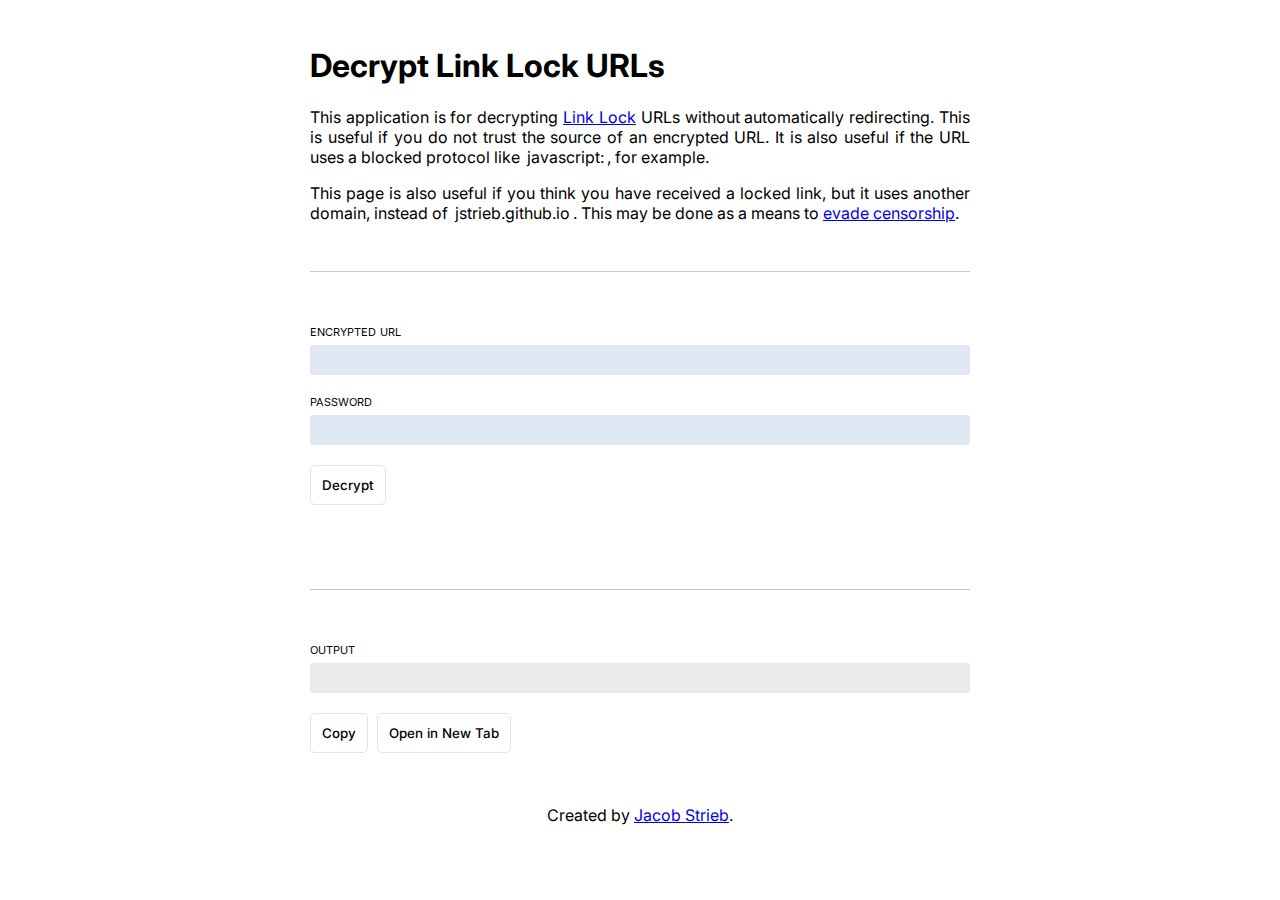
==== decrypt/index.html @ edbac36a "main" ====
<!DOCTYPE html>
<html xmlns="http://www.w3.org/1999/xhtml" lang="en">

<head>
  <!-- Metadata -->
  <meta charset="utf-8" />
  <meta name="author" content="Jacob Strieb" />
  <meta name="description" content="Password protect links using AES in the browser." />
  <meta name="viewport" content="width=device-width, initial-scale=1.0, user-scalable=yes" />

  <link rel="shortcut icon" type="image/x-icon" href="../favicon.ico">

  <title>Decrypt Link Lock URLs</title>

  <!-- Styles -->
  <link rel="stylesheet" href="../style.css" type="text/css" />

  <!-- Scripts -->
  <script type="text/javascript" src="../b64.js"></script>
  <script type="text/javascript" src="../api.js"></script>
  <script type="text/javascript" src="decrypt.js"> </script>
</head>

<body onload="main()">
  <!-- View on GitHub ribbon -->
  <a href="https://github.com/jstrieb/link-lock" target="_blank">
    <img class="ribbon" src="../corner-ribbon-minified.svg" alt="View on GitHub" />
  </a>

  <!-- Explanation for those who do not have JavaScript enabled -->
  <noscript>
  <div class="red-border">
    <p>If you are seeing this, it means that you have JavaScript disabled. Please enable JavaScript to access the locked link.</p>

    <p>This application is entirely programmed in JavaScript. This was done intentionally, so that all encryption and decryption happens client-side. This means the code runs as a distributed application, relying only on GitHub Pages for infrastructure. It also means that no data about locked links is ever stored on a server. The code is designed to be auditable so users can investigate what is happening behind the scenes.</p>

    <p>If you still want to run the application, I encourage you to clone the <a href="https://github.com/jstrieb/link-lock">source code on GitHub</a>. That way you can disable JavaScript only for trusted files on your local machine.</p>
  </div>
  </noscript>

  <!-- Display errors in a big red box -->
  <div class="error red-border" style="display: none">
    <p id="errortext">Error</p>
    <button onclick="main()">Try again</button>
    <a href="https://jstrieb.github.io/link-lock"><button>Lock a link</button></a>
  </div>

  <h1>Decrypt Link Lock URLs</h1>
  <p>This application is for decrypting <a href="https://github.com/jstrieb/link-lock" target="_blank">Link Lock</a> URLs without automatically redirecting. This is useful if you do not trust the source of an encrypted URL. It is also useful if the URL uses a blocked protocol like <code>javascript:</code>, for example.</p>

  <p>This page is also useful if you think you have received a locked link, but it uses another domain, instead of <code>jstrieb.github.io</code>. This may be done as a means to <a target="_blank" href="https://github.com/jstrieb/link-lock/#evading-censorship">evade censorship</a>.</p>

  <hr />

  <div class="form">
    <label for="encrypted-url">encrypted url</label>
    <input type="url" id="encrypted-url" oninput="document.querySelector('.alert').style.opacity = 0" />
    <label for="password">password</label>
    <input type="password" id="password" />
    <button onclick="onDecrypt()">Decrypt</button>
    <p class="alert">INVISIBLE</p>
  </div>

  <hr />

  <!-- Output area -->
  <div class="output">
    <label for="output">output</label>
    <input type="text" id="output" readonly/>
    <button id="copy" onclick="onCopy('output')">Copy</button>
    <a href="" id="open" target="_blank"><button>Open in New Tab</button></a>
    <p class="alert" id="copy-alert">Copied</p>
  </div>

  <!-- Page footer -->
  <footer>
  <hr />
  <p class="copyright">Created by <a href="https://jstrieb.github.io">Jacob Strieb</a>.</p>
  </footer>
</body>
</body>

</html>
---- style.css ----
@import url('https://fonts.googleapis.com/css2?family=Inter:wght@100;200;300;400;500;600;700;800;900&display=swap');
html {
  font-family: 'Inter';
  padding: 10px;
}

body {
  padding: 15px;
  display: block;
  margin: auto;
  max-width: 66ch;
}
.contin {
  box-shadow:0 0.3rem 1.2rem 0 rgb(5 10 15 / 19%);
}
:active, :hover, :focus {
    outline: 0;
    outline-offset: 0;
}
p {
  text-align: justify;
}

ul, ol {
  padding-left: 1em;
}

ol li {
  margin-bottom: 1em;
}

button {
  padding: 11px;
  background: #fff;
  color: black;
  border: 1px solid #e1e4e8;
  border-radius: 5px;
  margin-top: 5px;
  margin-right: 5px;
  cursor: pointer;
  font-weight: 500;
  font-family:'Inter';
  white-space: nowrap;
}

label {
  display: block;
  font-variant: small-caps;
  margin-bottom: 5px;
}

summary {
  font-variant: small-caps;
  margin-bottom: 5px;
  user-select: none;
}

input, textarea {
  padding: 7px;
  background: #e0e8f3;
  border: none;
  border-radius: 3px;
  margin-bottom: 15px;
  box-sizing: border-box;
  width: 100%;
  resize: none;
  font-family: 'Inter';
}

input[type="checkbox"] {
  margin-right: 0;
  cursor: pointer;
}

hr {
  margin-top: 3em;
  margin-bottom: 3em;
  border: 0;
  border-top: 0.5px solid rgba(200, 200, 200, 1);
}

footer hr {
  display:none;
}

footer p {
  text-align: center;
}

*[aria-disabled="true"] {
  pointer-events: none;
  cursor: not-allowed;
  user-select: none;
}

code {
  font-family: 'Inter';
  padding: 0 3px;
}


/*******************************************************************************
 * Classes
 ******************************************************************************/

/* View on GitHub SVG ribbon */
@media (max-width: 100ch) {
  .ribbon {
    width: 100px;
    height: 100px;
  }
}

.ribbon {
  position: absolute;
  top: 0;
  right: 0;
  display: none;
}


/* Error area */
.red-border {
  box-shadow: 0 0.3rem 1.2rem 0 rgb(5 10 15 / 19%);
  border-radius: 7px;
  padding: 2em;
}

.error, .error p {
  text-align: center;
}


/* Password & Confirm Password inputs */
.split-row {
  display: flex;
  flex-flow: row wrap;
  justify-content: space-between;
  align-items: center;
}

.password {
  flex: 1;
}

.confirm-password {
  flex: 1;
  margin-left: 20px;
}



/* Advanced settings */
#advanced-label {
  cursor: pointer;
  margin-bottom: 10px;
}

.advanced {
  display: flex;
  flex-flow: row wrap;
}

.advanced .labeled-input {
  display: flex;
  flex-flow: row-reverse nowrap;
  justify-content: flex-end;
}

.advanced .labeled-input label {
  width: auto;
  margin-right: 20px;
  white-space: nowrap;
  cursor: pointer;
}

.advanced .labeled-input input {
  width: auto;
  margin-right: 5px;
}


/* Output area */
.output input {
  background: rgba(235, 235, 235, 1);
}

.alert {
  opacity: 0;
  transition: opacity 0.25s;
}


/* Bookmarks that look like buttons, but different */
.bookmark {
  padding: 11px;
  background: none;
  color: rgb(95, 158, 160);
  border: 3px solid;
  border-radius: 5px;
  font-weight: bold;
  text-decoration: none;
  margin-top: 5px;
  margin-right: 5px;
  cursor: pointer;
  display: inline-block;
  margin: auto;
  text-align: center;
}

.bookmark:hover {
  background: rgb(95, 158, 160);
  color: white;
  border: 3px solid rgb(95, 158, 160);
}

.bookmark[aria-disabled="true"] {
  background: rgba(235, 235, 235, 1);
  color: gray;
}

/* Buttons on the same line as inputs */
.inline-button-container {
  display: flex;
  width: 100%;
}

.inline-button-container * {
  margin: 5px;
}

.inline-button-container input {
  margin-left: 0;
}
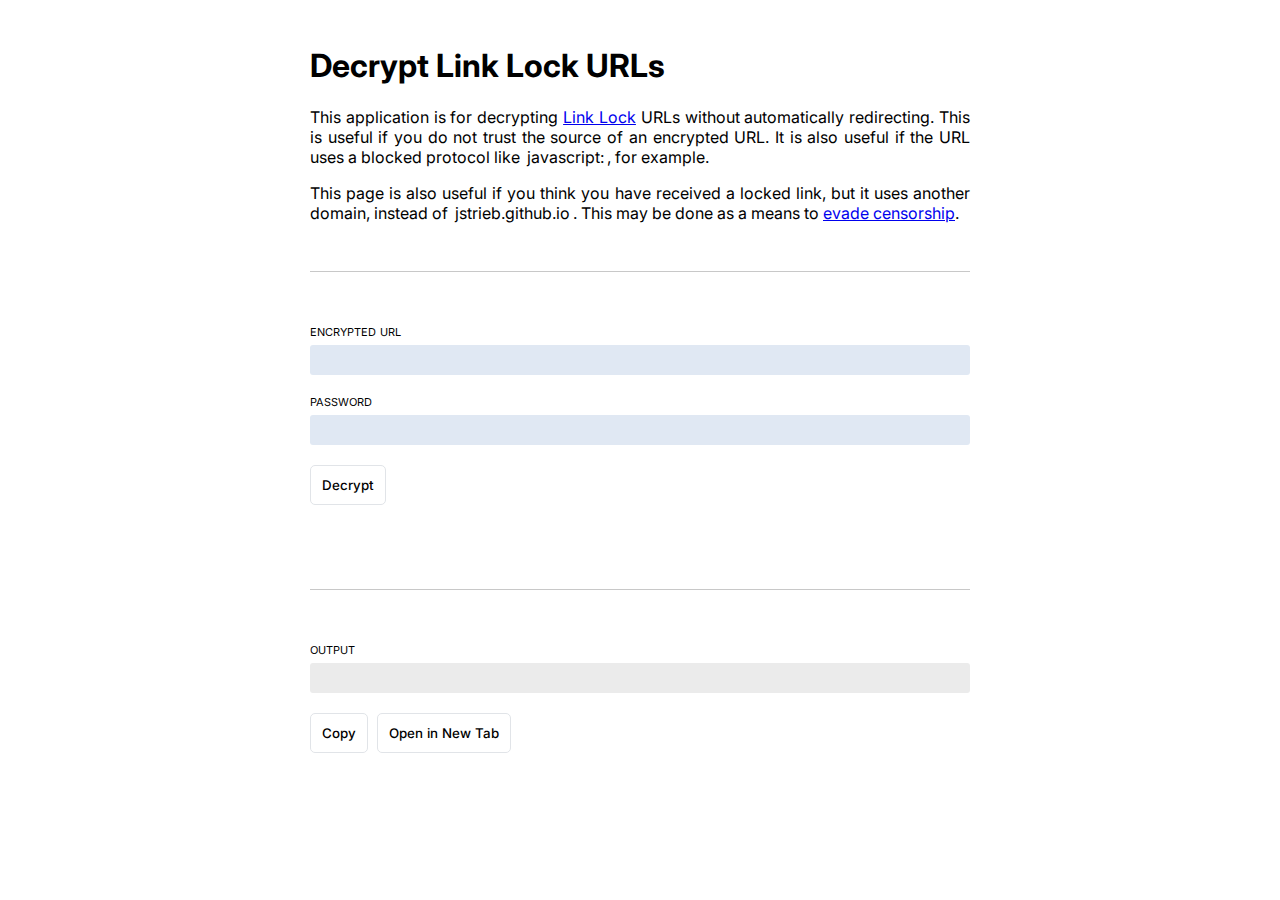
==== commit 6bf2dbf7: "Update index.html" ====
--- a/decrypt/index.html
+++ b/decrypt/index.html
@@ -75,7 +75,6 @@
   <!-- Page footer -->
   <footer>
   <hr />
-  <p class="copyright">Created by <a href="https://jstrieb.github.io">Jacob Strieb</a>.</p>
   </footer>
 </body>
 </body>
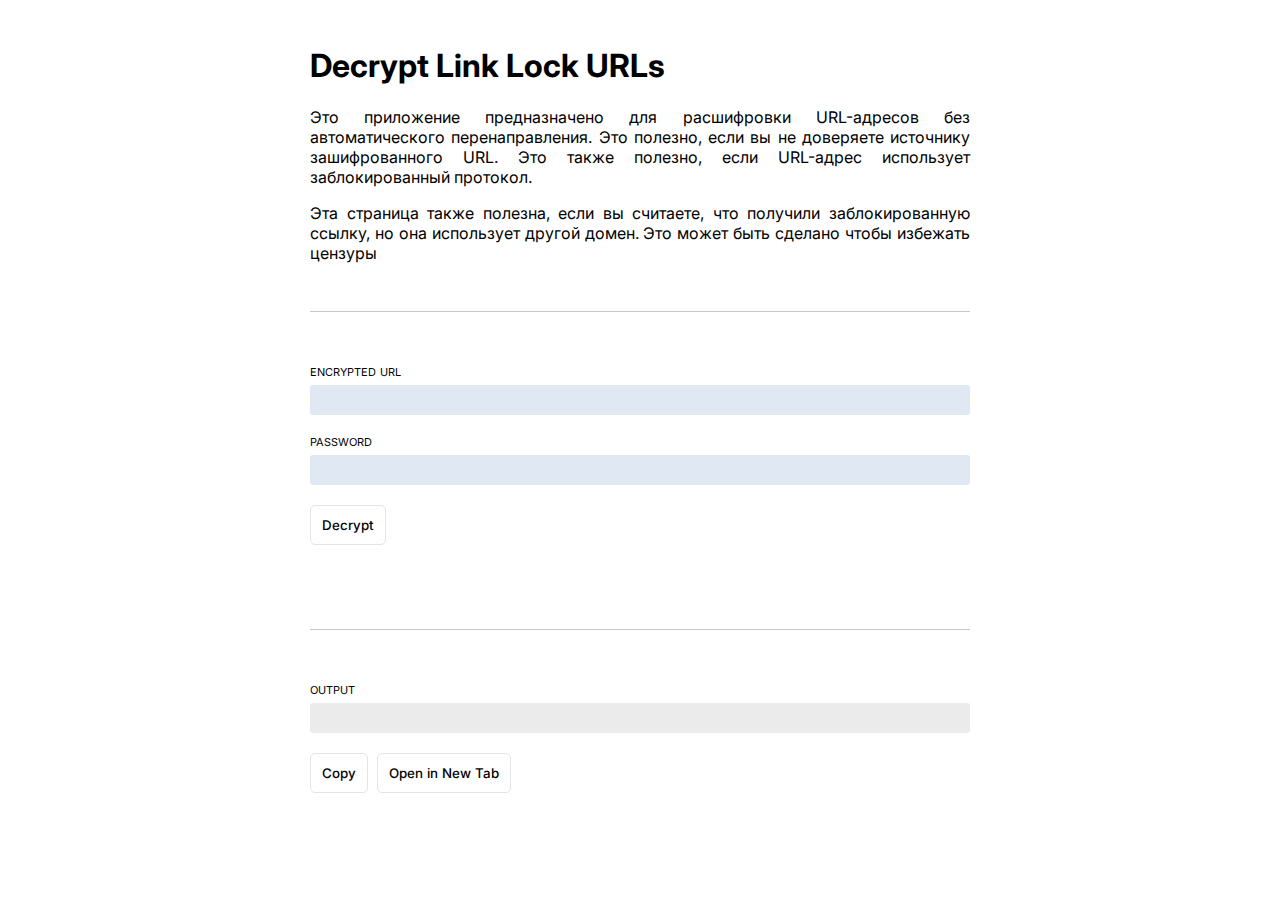
==== commit 9daead43: "Update index.html" ====
--- a/decrypt/index.html
+++ b/decrypt/index.html
@@ -46,9 +46,9 @@
   </div>
 
   <h1>Decrypt Link Lock URLs</h1>
-  <p>This application is for decrypting <a href="https://github.com/jstrieb/link-lock" target="_blank">Link Lock</a> URLs without automatically redirecting. This is useful if you do not trust the source of an encrypted URL. It is also useful if the URL uses a blocked protocol like <code>javascript:</code>, for example.</p>
+  <p>Это приложение предназначено для расшифровки URL-адресов без автоматического перенаправления. Это полезно, если вы не доверяете источнику зашифрованного URL. Это также полезно, если URL-адрес использует заблокированный протокол.</p>
 
-  <p>This page is also useful if you think you have received a locked link, but it uses another domain, instead of <code>jstrieb.github.io</code>. This may be done as a means to <a target="_blank" href="https://github.com/jstrieb/link-lock/#evading-censorship">evade censorship</a>.</p>
+  <p>Эта страница также полезна, если вы считаете, что получили заблокированную ссылку, но она использует другой домен. Это может быть сделано чтобы избежать цензуры</p>
 
   <hr />
 
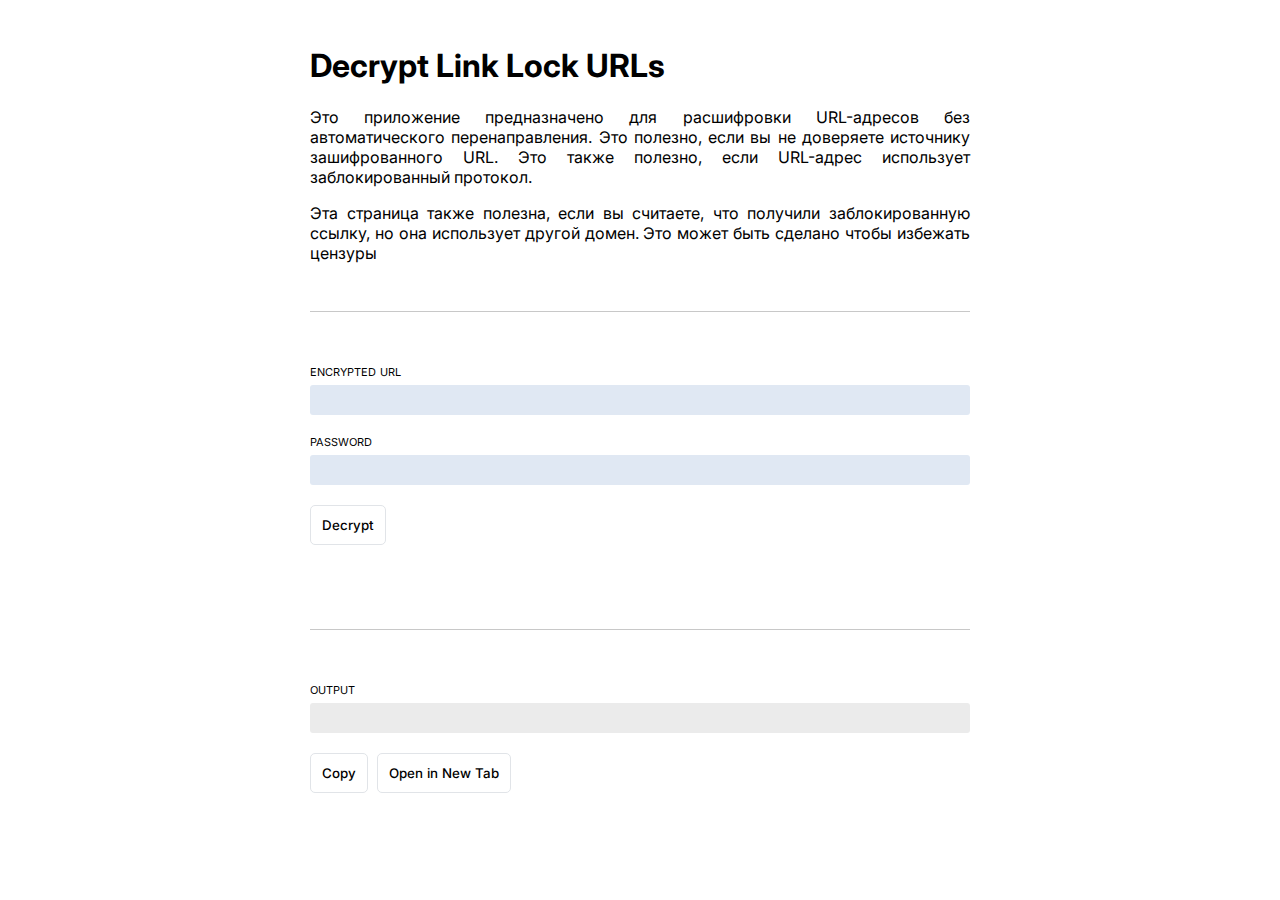
==== commit 51048000: "Update index.html" ====
--- a/decrypt/index.html
+++ b/decrypt/index.html
@@ -40,8 +40,8 @@
 
   <!-- Display errors in a big red box -->
   <div class="error red-border" style="display: none">
-    <p id="errortext">Error</p>
-    <button onclick="main()">Try again</button>
+    <p id="errortext">Ошибка</p>
+    <button onclick="main()">Попробуйте ещё раз</button>
     <a href="https://jstrieb.github.io/link-lock"><button>Lock a link</button></a>
   </div>
 
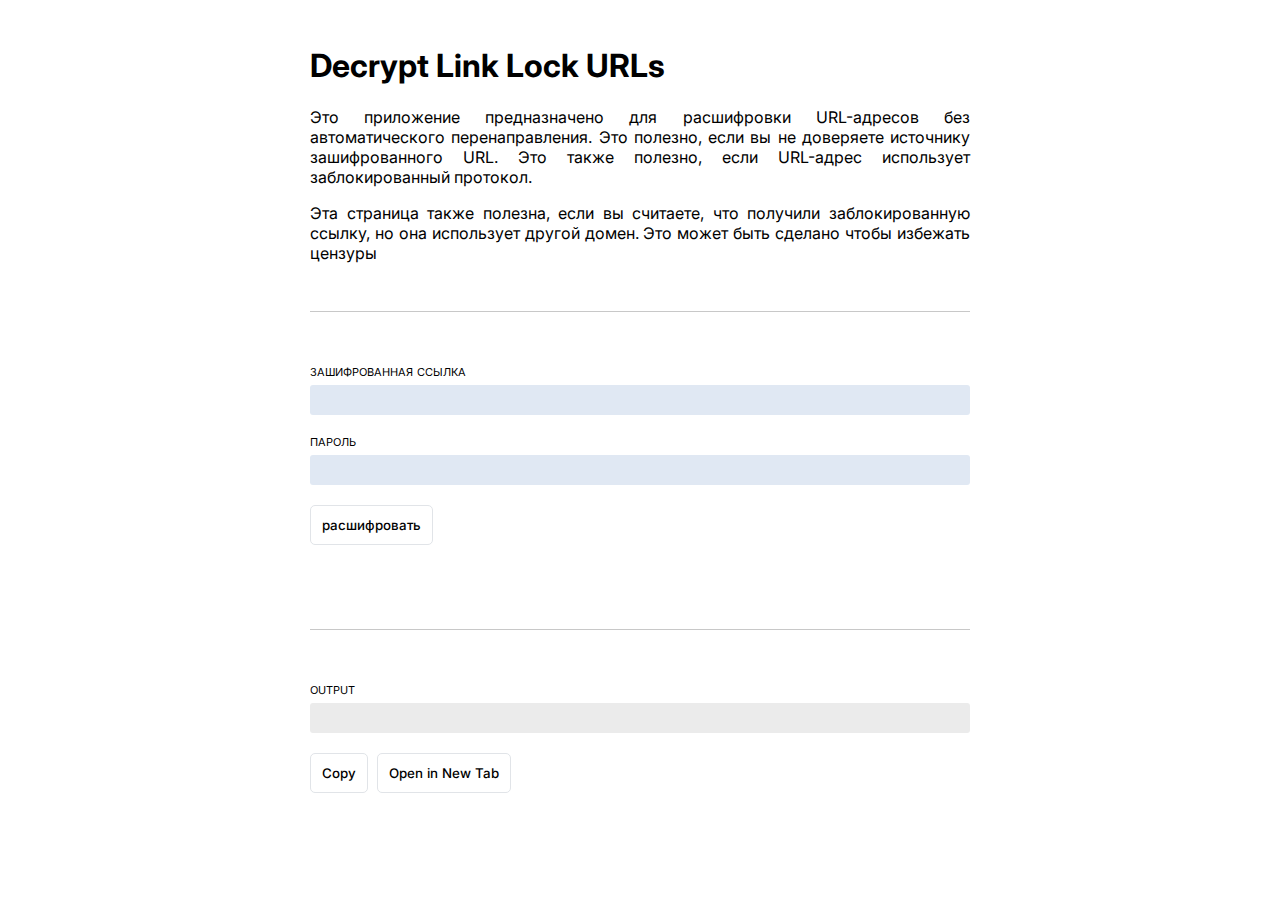
==== commit 8523d03d: "Update index.html" ====
--- a/decrypt/index.html
+++ b/decrypt/index.html
@@ -42,7 +42,7 @@
   <div class="error red-border" style="display: none">
     <p id="errortext">Ошибка</p>
     <button onclick="main()">Попробуйте ещё раз</button>
-    <a href="https://jstrieb.github.io/link-lock"><button>Lock a link</button></a>
+    <a href="https://d1nz0ff.github.io/linkencrypt/create"><button>Зашифровать ссылку</button></a>
   </div>
 
   <h1>Decrypt Link Lock URLs</h1>
@@ -53,11 +53,11 @@
   <hr />
 
   <div class="form">
-    <label for="encrypted-url">encrypted url</label>
+    <label for="encrypted-url">зашифрованная ссылка</label>
     <input type="url" id="encrypted-url" oninput="document.querySelector('.alert').style.opacity = 0" />
-    <label for="password">password</label>
+    <label for="password">пароль</label>
     <input type="password" id="password" />
-    <button onclick="onDecrypt()">Decrypt</button>
+    <button onclick="onDecrypt()">расшифровать</button>
     <p class="alert">INVISIBLE</p>
   </div>
 
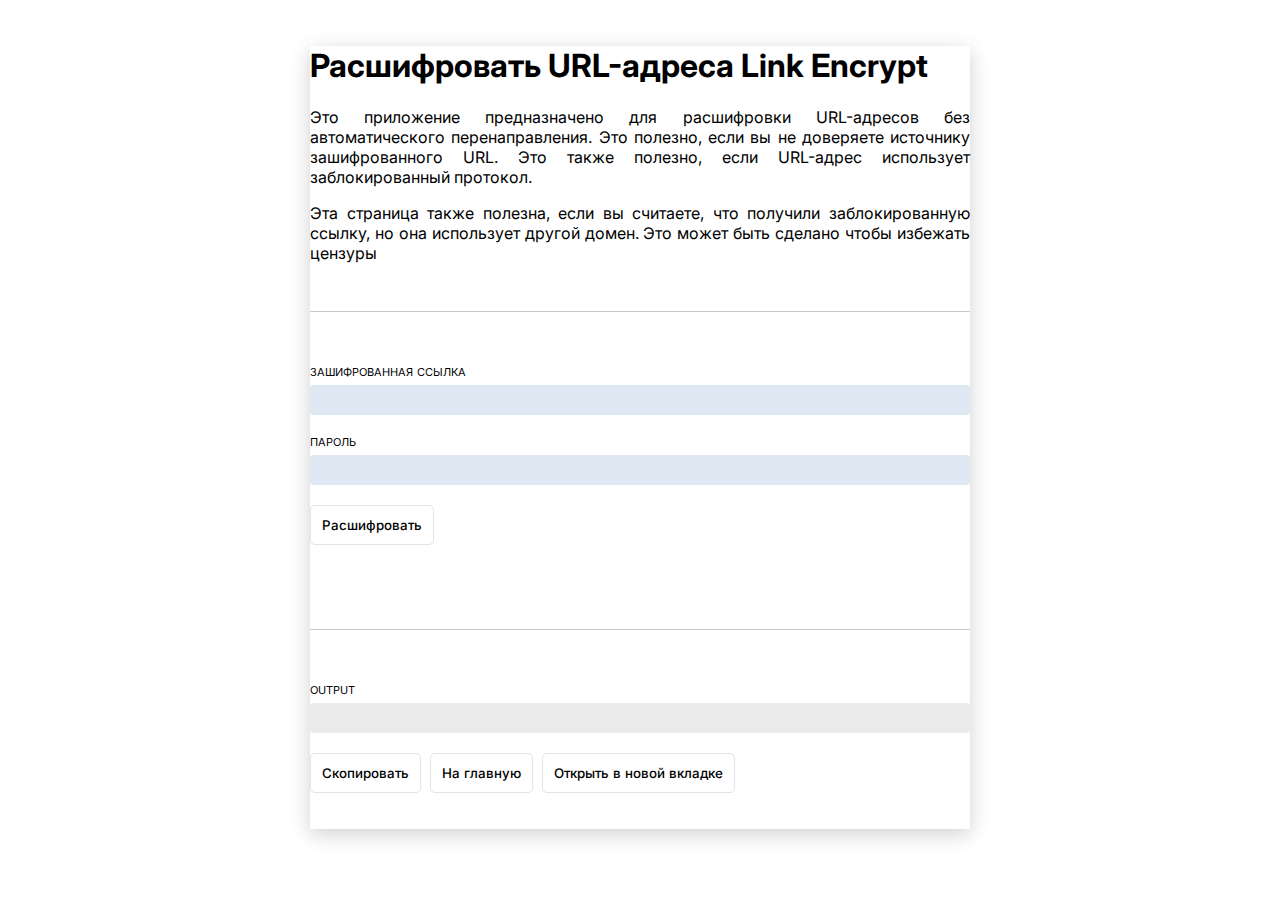
==== commit 5f54722f: "Update index.html" ====
--- a/decrypt/index.html
+++ b/decrypt/index.html
@@ -22,6 +22,7 @@
 </head>
 
 <body onload="main()">
+  <div class="contin"
   <!-- View on GitHub ribbon -->
   <a href="https://github.com/jstrieb/link-lock" target="_blank">
     <img class="ribbon" src="../corner-ribbon-minified.svg" alt="View on GitHub" />
@@ -45,7 +46,7 @@
     <a href="https://d1nz0ff.github.io/linkencrypt/create"><button>Зашифровать ссылку</button></a>
   </div>
 
-  <h1>Decrypt Link Lock URLs</h1>
+  <h1>Расшифровать URL-адреса Link Encrypt</h1>
   <p>Это приложение предназначено для расшифровки URL-адресов без автоматического перенаправления. Это полезно, если вы не доверяете источнику зашифрованного URL. Это также полезно, если URL-адрес использует заблокированный протокол.</p>
 
   <p>Эта страница также полезна, если вы считаете, что получили заблокированную ссылку, но она использует другой домен. Это может быть сделано чтобы избежать цензуры</p>
@@ -57,7 +58,7 @@
     <input type="url" id="encrypted-url" oninput="document.querySelector('.alert').style.opacity = 0" />
     <label for="password">пароль</label>
     <input type="password" id="password" />
-    <button onclick="onDecrypt()">расшифровать</button>
+    <button onclick="onDecrypt()">Расшифровать</button>
     <p class="alert">INVISIBLE</p>
   </div>
 
@@ -67,16 +68,17 @@
   <div class="output">
     <label for="output">output</label>
     <input type="text" id="output" readonly/>
-    <button id="copy" onclick="onCopy('output')">Copy</button>
-    <a href="" id="open" target="_blank"><button>Open in New Tab</button></a>
-    <p class="alert" id="copy-alert">Copied</p>
+    <button id="copy" onclick="onCopy('output')">Скопировать</button>
+    <a href="https://d1nz0ff.github.io/linkencrypt/create"><button>На главную</button></a>
+    <a href="" id="open" target="_blank"><button>Открыть в новой вкладке</button></a>
+    <p class="alert" id="copy-alert">Скопировано</p>
   </div>
 
   <!-- Page footer -->
   <footer>
   <hr />
   </footer>
-</body>
+  </div>
 </body>
 
 </html>
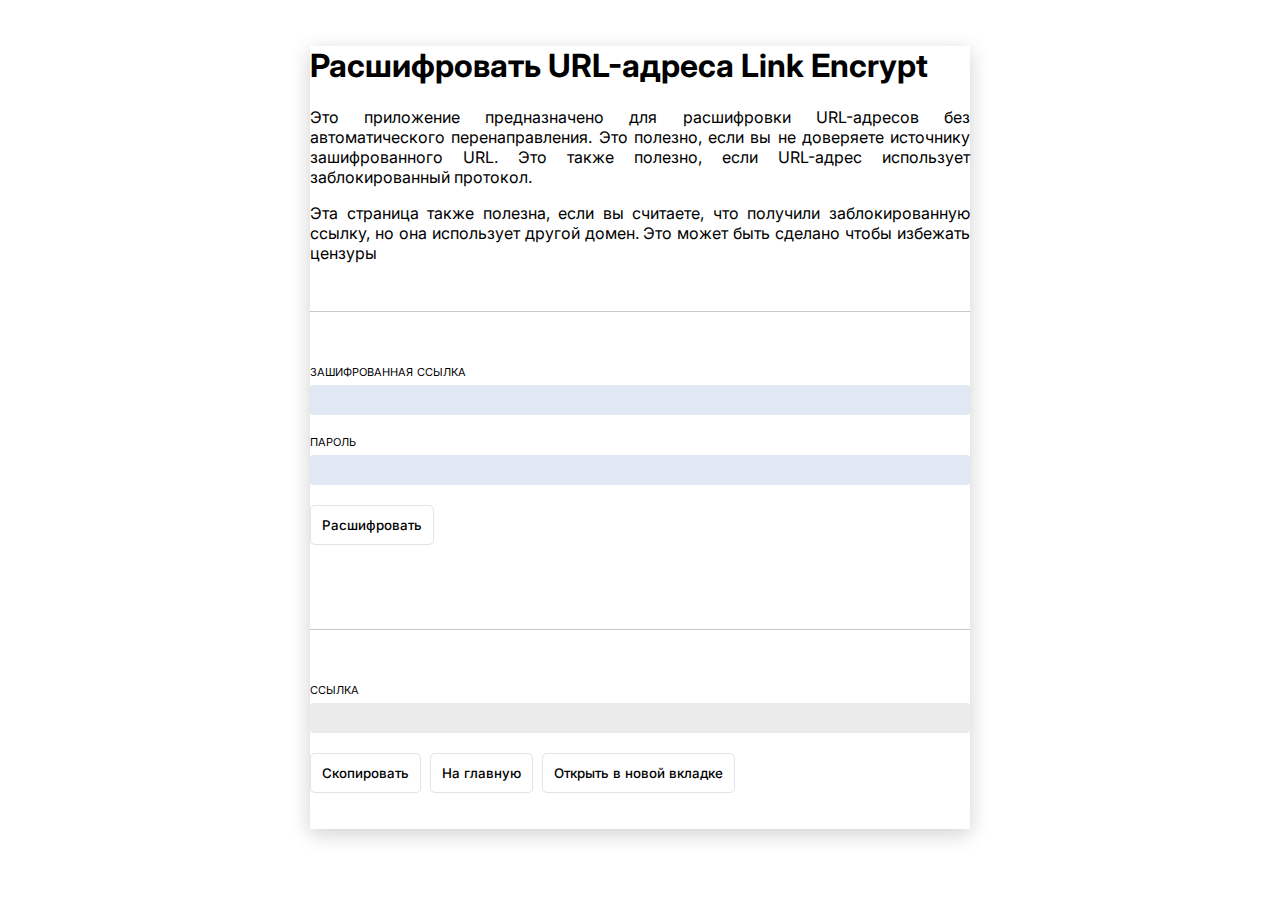
==== commit d5380aad: "Update index.html" ====
--- a/decrypt/index.html
+++ b/decrypt/index.html
@@ -10,7 +10,7 @@
 
   <link rel="shortcut icon" type="image/x-icon" href="../favicon.ico">
 
-  <title>Decrypt Link Lock URLs</title>
+  <title>Расшифровать URL-адреса Link Encrypt</title>
 
   <!-- Styles -->
   <link rel="stylesheet" href="../style.css" type="text/css" />
@@ -66,7 +66,7 @@
 
   <!-- Output area -->
   <div class="output">
-    <label for="output">output</label>
+    <label for="output">ссылка</label>
     <input type="text" id="output" readonly/>
     <button id="copy" onclick="onCopy('output')">Скопировать</button>
     <a href="https://d1nz0ff.github.io/linkencrypt/create"><button>На главную</button></a>
